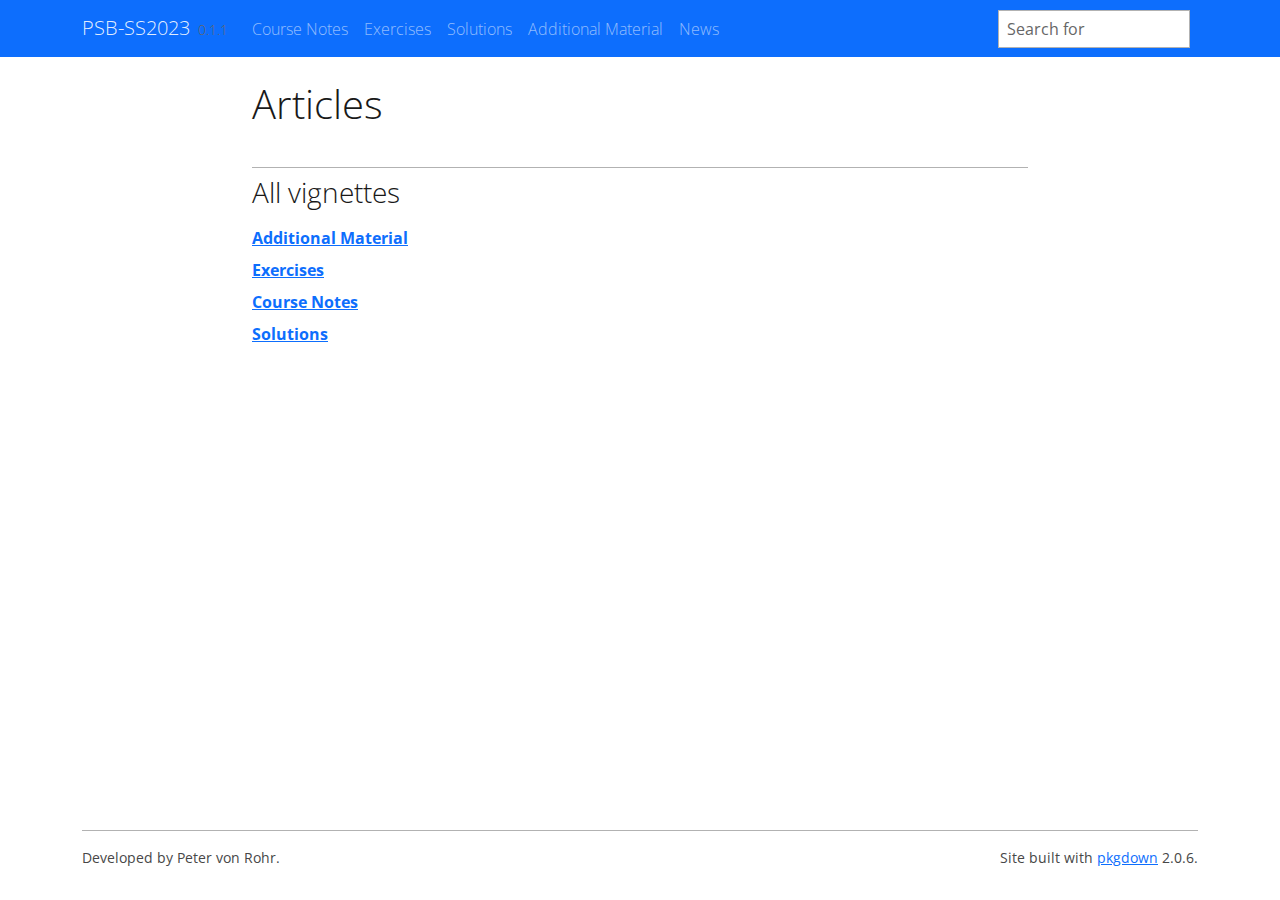
==== docs/articles/index.html @ a036b9f9 "Added docs directory" ====
<!DOCTYPE html>
<!-- Generated by pkgdown: do not edit by hand --><html lang="en"><head><meta http-equiv="Content-Type" content="text/html; charset=UTF-8"><meta charset="utf-8"><meta http-equiv="X-UA-Compatible" content="IE=edge"><meta name="viewport" content="width=device-width, initial-scale=1, shrink-to-fit=no"><title>Articles • PSB-SS2023</title><script src="../deps/jquery-3.6.0/jquery-3.6.0.min.js"></script><meta name="viewport" content="width=device-width, initial-scale=1, shrink-to-fit=no"><link href="../deps/bootstrap-5.2.2/bootstrap.min.css" rel="stylesheet"><script src="../deps/bootstrap-5.2.2/bootstrap.bundle.min.js"></script><!-- Font Awesome icons --><link rel="stylesheet" href="https://cdnjs.cloudflare.com/ajax/libs/font-awesome/5.12.1/css/all.min.css" integrity="sha256-mmgLkCYLUQbXn0B1SRqzHar6dCnv9oZFPEC1g1cwlkk=" crossorigin="anonymous"><link rel="stylesheet" href="https://cdnjs.cloudflare.com/ajax/libs/font-awesome/5.12.1/css/v4-shims.min.css" integrity="sha256-wZjR52fzng1pJHwx4aV2AO3yyTOXrcDW7jBpJtTwVxw=" crossorigin="anonymous"><!-- bootstrap-toc --><script src="https://cdn.rawgit.com/afeld/bootstrap-toc/v1.0.1/dist/bootstrap-toc.min.js"></script><!-- headroom.js --><script src="https://cdnjs.cloudflare.com/ajax/libs/headroom/0.11.0/headroom.min.js" integrity="sha256-AsUX4SJE1+yuDu5+mAVzJbuYNPHj/WroHuZ8Ir/CkE0=" crossorigin="anonymous"></script><script src="https://cdnjs.cloudflare.com/ajax/libs/headroom/0.11.0/jQuery.headroom.min.js" integrity="sha256-ZX/yNShbjqsohH1k95liqY9Gd8uOiE1S4vZc+9KQ1K4=" crossorigin="anonymous"></script><!-- clipboard.js --><script src="https://cdnjs.cloudflare.com/ajax/libs/clipboard.js/2.0.6/clipboard.min.js" integrity="sha256-inc5kl9MA1hkeYUt+EC3BhlIgyp/2jDIyBLS6k3UxPI=" crossorigin="anonymous"></script><!-- search --><script src="https://cdnjs.cloudflare.com/ajax/libs/fuse.js/6.4.6/fuse.js" integrity="sha512-zv6Ywkjyktsohkbp9bb45V6tEMoWhzFzXis+LrMehmJZZSys19Yxf1dopHx7WzIKxr5tK2dVcYmaCk2uqdjF4A==" crossorigin="anonymous"></script><script src="https://cdnjs.cloudflare.com/ajax/libs/autocomplete.js/0.38.0/autocomplete.jquery.min.js" integrity="sha512-GU9ayf+66Xx2TmpxqJpliWbT5PiGYxpaG8rfnBEk1LL8l1KGkRShhngwdXK1UgqhAzWpZHSiYPc09/NwDQIGyg==" crossorigin="anonymous"></script><script src="https://cdnjs.cloudflare.com/ajax/libs/mark.js/8.11.1/mark.min.js" integrity="sha512-5CYOlHXGh6QpOFA/TeTylKLWfB3ftPsde7AnmhuitiTX4K5SqCLBeKro6sPS8ilsz1Q4NRx3v8Ko2IBiszzdww==" crossorigin="anonymous"></script><!-- pkgdown --><script src="../pkgdown.js"></script><meta property="og:title" content="Articles"><!-- mathjax --><script src="https://cdnjs.cloudflare.com/ajax/libs/mathjax/2.7.5/MathJax.js" integrity="sha256-nvJJv9wWKEm88qvoQl9ekL2J+k/RWIsaSScxxlsrv8k=" crossorigin="anonymous"></script><script src="https://cdnjs.cloudflare.com/ajax/libs/mathjax/2.7.5/config/TeX-AMS-MML_HTMLorMML.js" integrity="sha256-84DKXVJXs0/F8OTMzX4UR909+jtl4G7SPypPavF+GfA=" crossorigin="anonymous"></script><!--[if lt IE 9]>
<script src="https://oss.maxcdn.com/html5shiv/3.7.3/html5shiv.min.js"></script>
<script src="https://oss.maxcdn.com/respond/1.4.2/respond.min.js"></script>
<![endif]--></head><body>
    <a href="#main" class="visually-hidden-focusable">Skip to contents</a>
    

    <nav class="navbar fixed-top navbar-default navbar-expand-lg bg-primary"><div class="container">
    
    <a class="navbar-brand me-2" href="../index.html">PSB-SS2023</a>

    <small class="nav-text text-muted me-auto" data-bs-toggle="tooltip" data-bs-placement="bottom" title="">0.1.1</small>

    
    <button class="navbar-toggler" type="button" data-bs-toggle="collapse" data-bs-target="#navbar" aria-controls="navbar" aria-expanded="false" aria-label="Toggle navigation">
      <span class="navbar-toggler-icon"></span>
    </button>

    <div id="navbar" class="collapse navbar-collapse ms-3">
      <ul class="navbar-nav me-auto"><li class="nav-item">
  <a class="nav-link" href="../articles/course_notes.html">Course Notes</a>
</li>
<li class="nav-item">
  <a class="nav-link" href="../articles/course_exercises.html">Exercises</a>
</li>
<li class="nav-item">
  <a class="nav-link" href="../articles/course_solutions.html">Solutions</a>
</li>
<li class="nav-item">
  <a class="nav-link" href="../articles/course_additional_material.html">Additional Material</a>
</li>
<li class="nav-item">
  <a class="nav-link" href="../news/index.html">News</a>
</li>
      </ul><form class="form-inline my-2 my-lg-0" role="search">
        <input type="search" class="form-control me-sm-2" aria-label="Toggle navigation" name="search-input" data-search-index="../search.json" id="search-input" placeholder="Search for" autocomplete="off"></form>

      <ul class="navbar-nav"></ul></div>

    
  </div>
</nav><div class="container template-article-index">
<div class="row">
  <main id="main" class="col-md-9"><div class="page-header">
      <img src="" class="logo" alt=""><h1>Articles</h1>
    </div>

    <div class="section ">
      <h3>All vignettes</h3>
      <p class="section-desc"></p>

      <dl><dt><a href="course_additional_material.html">Additional Material</a></dt>
        <dd>
        </dd><dt><a href="course_exercises.html">Exercises</a></dt>
        <dd>
        </dd><dt><a href="course_notes.html">Course Notes</a></dt>
        <dd>
        </dd><dt><a href="course_solutions.html">Solutions</a></dt>
        <dd>
      </dd></dl></div>
  </main></div>


    <footer><div class="pkgdown-footer-left">
  <p></p><p>Developed by Peter von Rohr.</p>
</div>

<div class="pkgdown-footer-right">
  <p></p><p>Site built with <a href="https://pkgdown.r-lib.org/" class="external-link">pkgdown</a> 2.0.6.</p>
</div>

    </footer></div>

  

  

  </body></html>
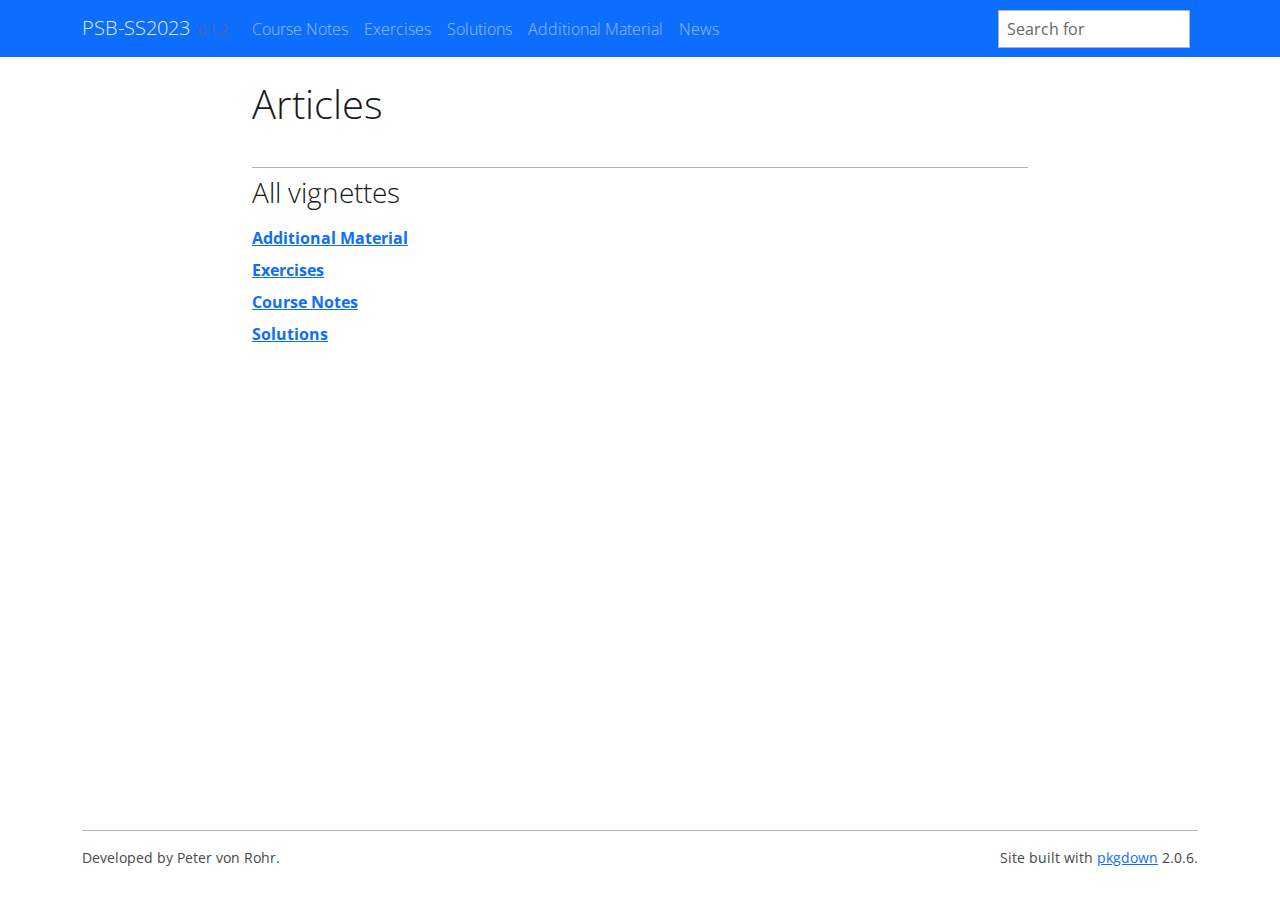
==== commit 30dec8e4: "Release website v0.1.2" ====
--- a/docs/articles/index.html
+++ b/docs/articles/index.html
@@ -10,7 +10,7 @@
     
     <a class="navbar-brand me-2" href="../index.html">PSB-SS2023</a>
 
-    <small class="nav-text text-muted me-auto" data-bs-toggle="tooltip" data-bs-placement="bottom" title="">0.1.1</small>
+    <small class="nav-text text-muted me-auto" data-bs-toggle="tooltip" data-bs-placement="bottom" title="">0.1.2</small>
 
     
     <button class="navbar-toggler" type="button" data-bs-toggle="collapse" data-bs-target="#navbar" aria-controls="navbar" aria-expanded="false" aria-label="Toggle navigation">
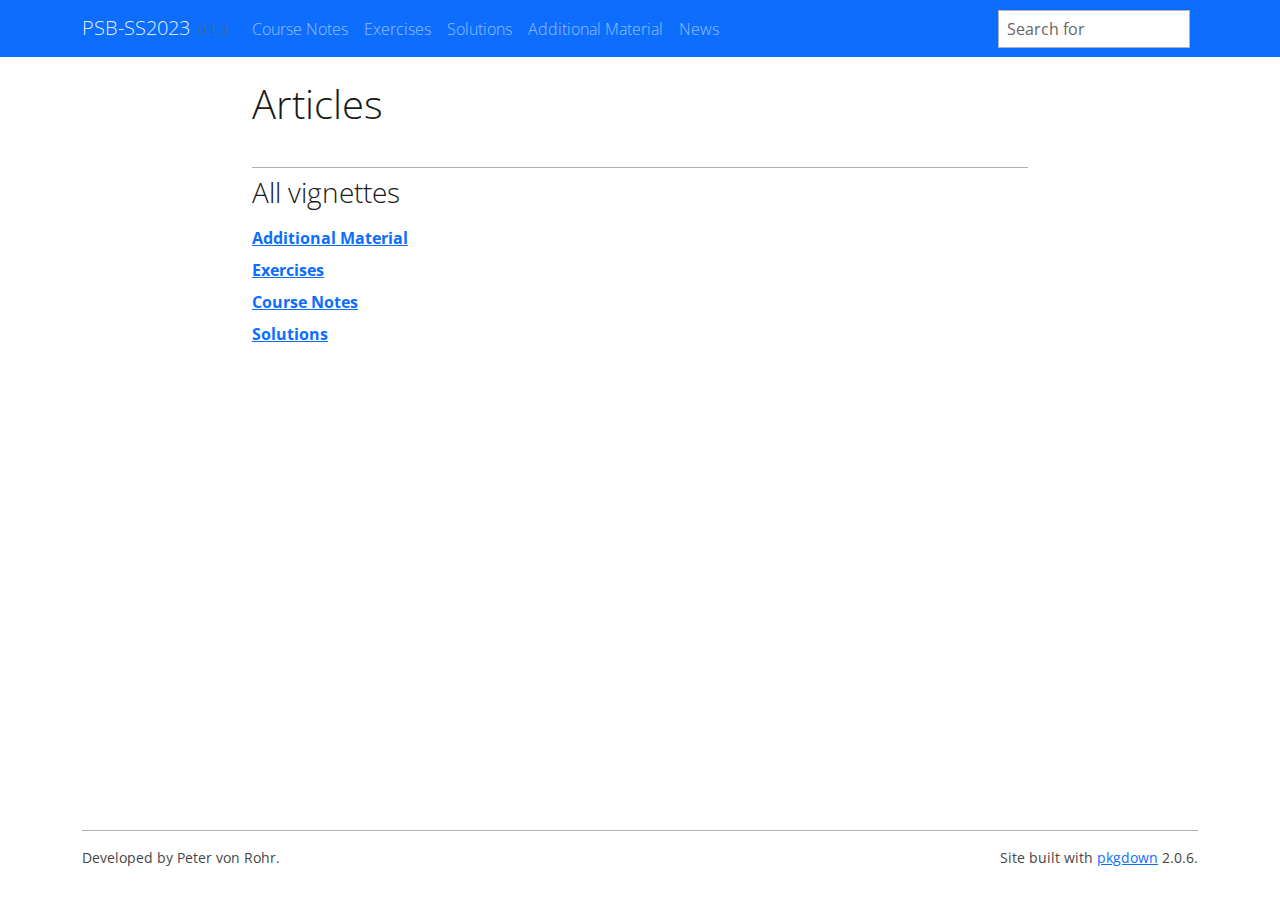
==== commit 1a065642: "Released website v0.1.3" ====
--- a/docs/articles/index.html
+++ b/docs/articles/index.html
@@ -10,7 +10,7 @@
     
     <a class="navbar-brand me-2" href="../index.html">PSB-SS2023</a>
 
-    <small class="nav-text text-muted me-auto" data-bs-toggle="tooltip" data-bs-placement="bottom" title="">0.1.2</small>
+    <small class="nav-text text-muted me-auto" data-bs-toggle="tooltip" data-bs-placement="bottom" title="">0.1.3</small>
 
     
     <button class="navbar-toggler" type="button" data-bs-toggle="collapse" data-bs-target="#navbar" aria-controls="navbar" aria-expanded="false" aria-label="Toggle navigation">
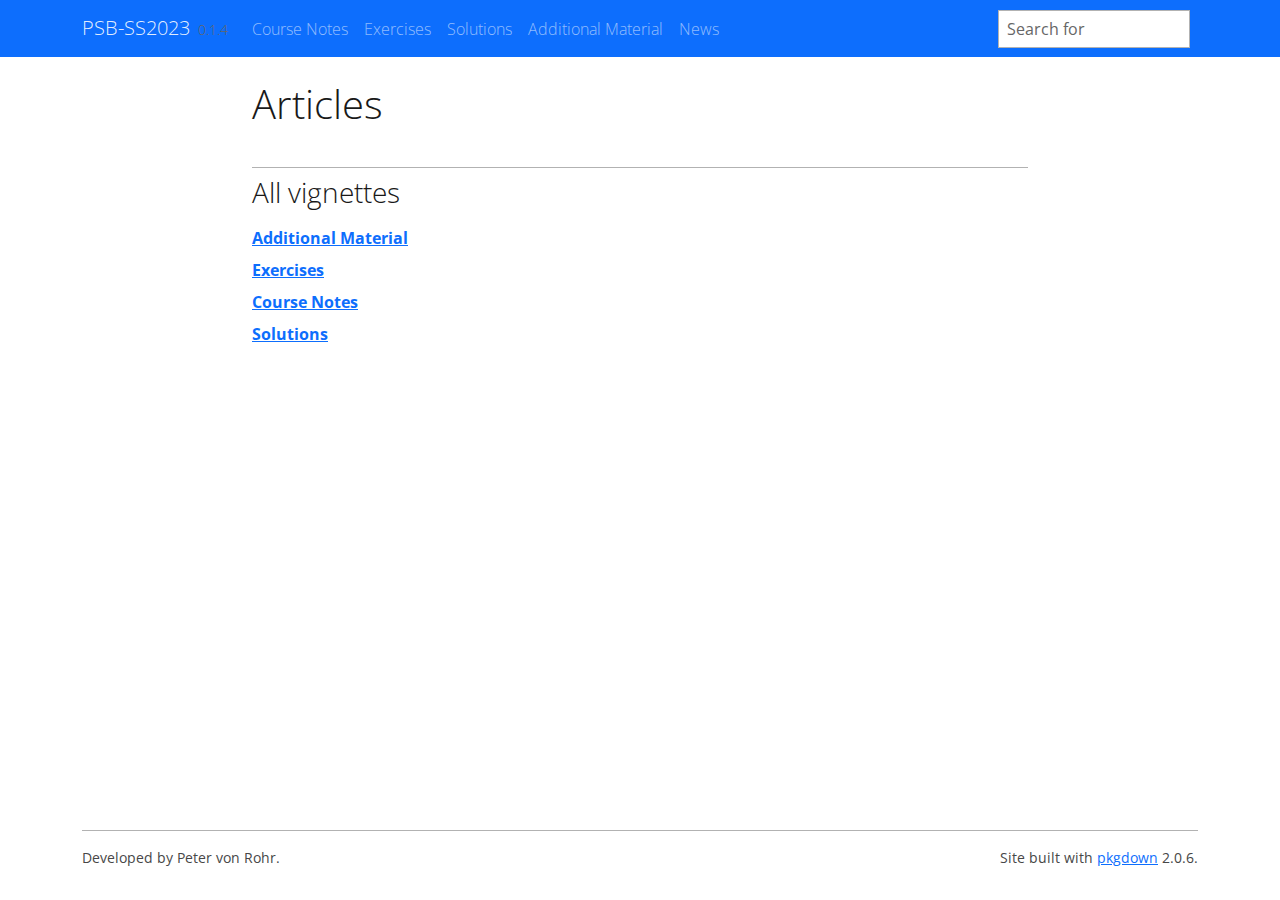
==== commit 8ea52a31: "Release website v0.1.4" ====
--- a/docs/articles/index.html
+++ b/docs/articles/index.html
@@ -10,7 +10,7 @@
     
     <a class="navbar-brand me-2" href="../index.html">PSB-SS2023</a>
 
-    <small class="nav-text text-muted me-auto" data-bs-toggle="tooltip" data-bs-placement="bottom" title="">0.1.3</small>
+    <small class="nav-text text-muted me-auto" data-bs-toggle="tooltip" data-bs-placement="bottom" title="">0.1.4</small>
 
     
     <button class="navbar-toggler" type="button" data-bs-toggle="collapse" data-bs-target="#navbar" aria-controls="navbar" aria-expanded="false" aria-label="Toggle navigation">
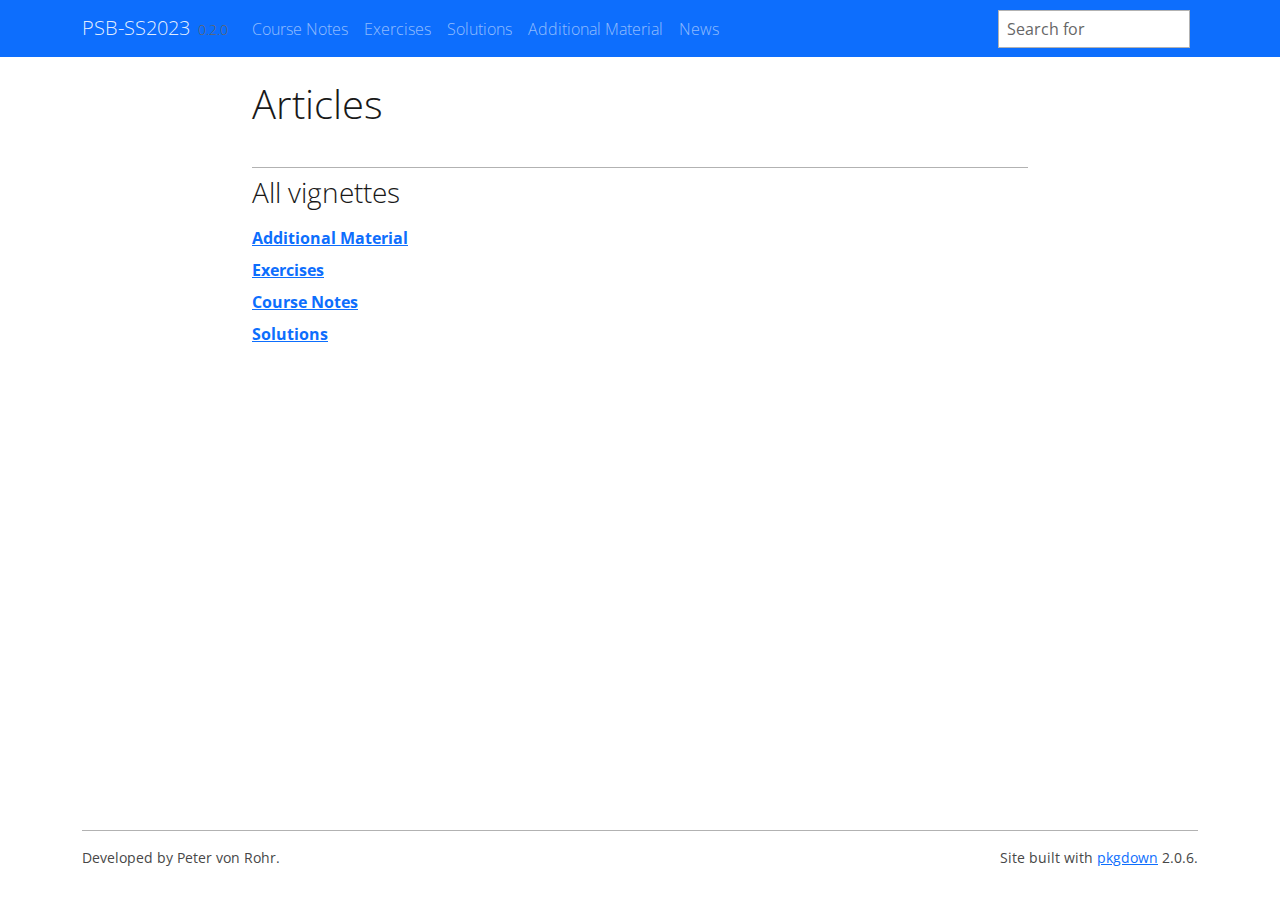
==== commit 3a16ad98: "Release website v0.2.0" ====
--- a/docs/articles/index.html
+++ b/docs/articles/index.html
@@ -10,7 +10,7 @@
     
     <a class="navbar-brand me-2" href="../index.html">PSB-SS2023</a>
 
-    <small class="nav-text text-muted me-auto" data-bs-toggle="tooltip" data-bs-placement="bottom" title="">0.1.4</small>
+    <small class="nav-text text-muted me-auto" data-bs-toggle="tooltip" data-bs-placement="bottom" title="">0.2.0</small>
 
     
     <button class="navbar-toggler" type="button" data-bs-toggle="collapse" data-bs-target="#navbar" aria-controls="navbar" aria-expanded="false" aria-label="Toggle navigation">
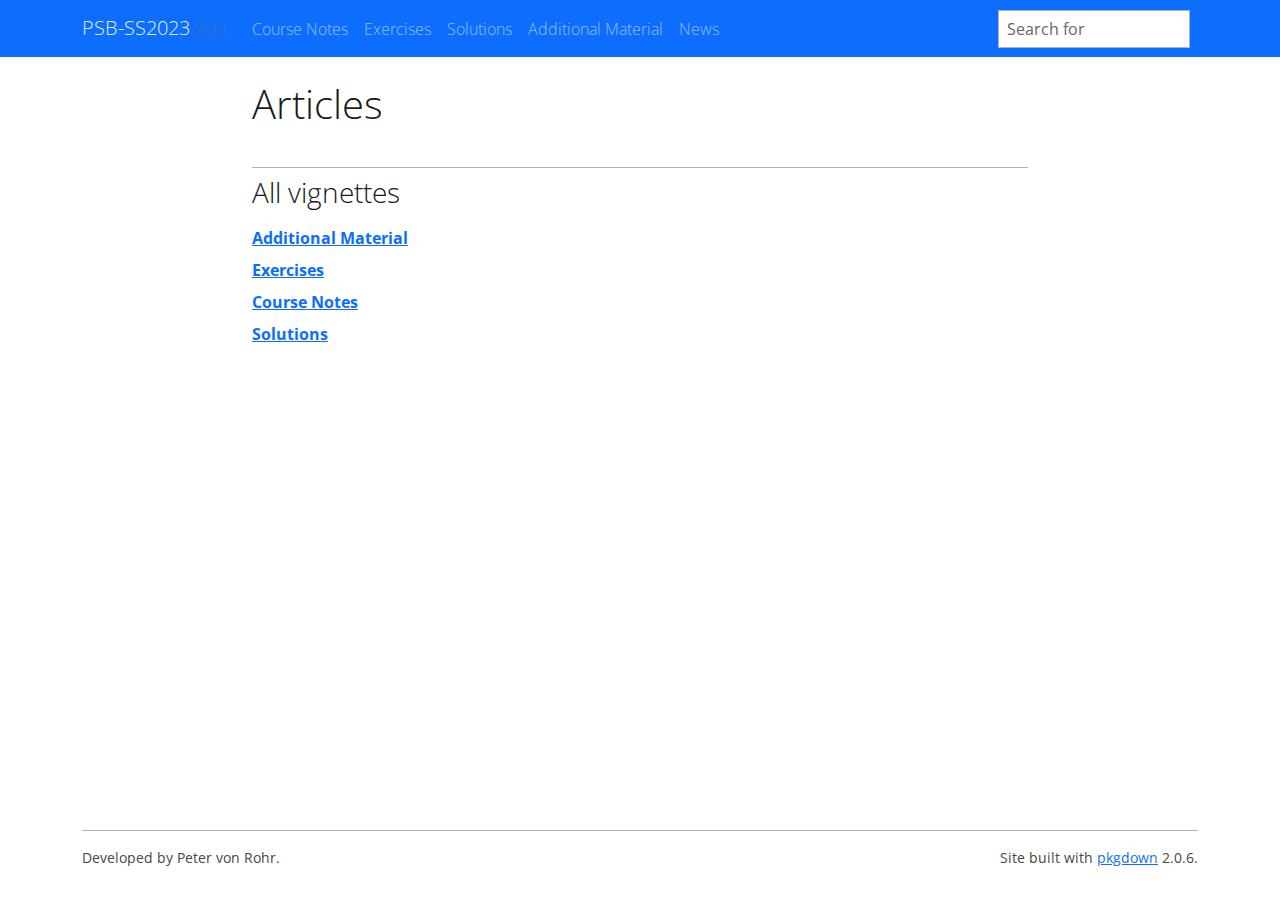
==== commit 6f439de0: "Released website v0.2.1" ====
--- a/docs/articles/index.html
+++ b/docs/articles/index.html
@@ -10,7 +10,7 @@
     
     <a class="navbar-brand me-2" href="../index.html">PSB-SS2023</a>
 
-    <small class="nav-text text-muted me-auto" data-bs-toggle="tooltip" data-bs-placement="bottom" title="">0.2.0</small>
+    <small class="nav-text text-muted me-auto" data-bs-toggle="tooltip" data-bs-placement="bottom" title="">0.2.1</small>
 
     
     <button class="navbar-toggler" type="button" data-bs-toggle="collapse" data-bs-target="#navbar" aria-controls="navbar" aria-expanded="false" aria-label="Toggle navigation">
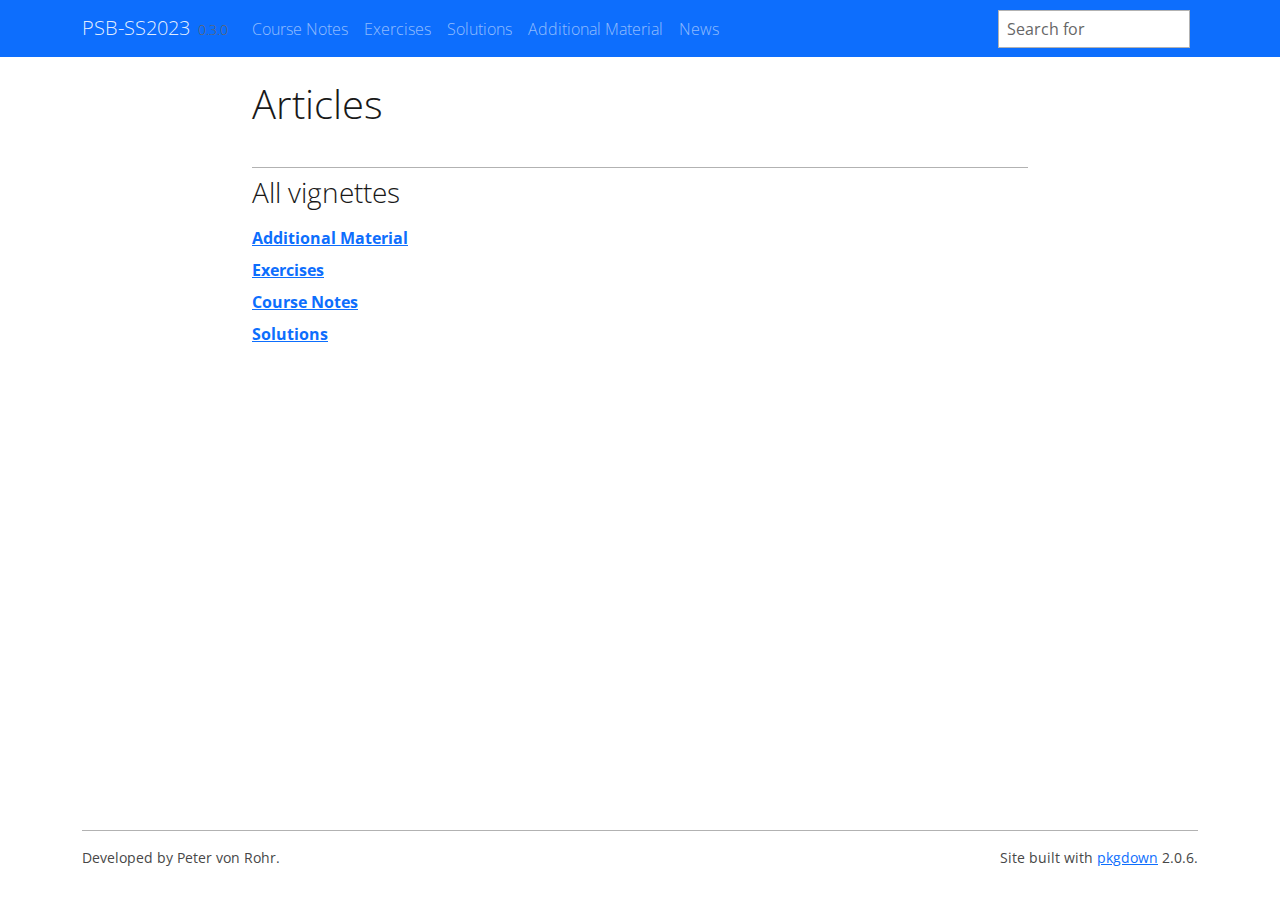
==== commit 4468eab1: "Release website v0.3.0" ====
--- a/docs/articles/index.html
+++ b/docs/articles/index.html
@@ -10,7 +10,7 @@
     
     <a class="navbar-brand me-2" href="../index.html">PSB-SS2023</a>
 
-    <small class="nav-text text-muted me-auto" data-bs-toggle="tooltip" data-bs-placement="bottom" title="">0.2.1</small>
+    <small class="nav-text text-muted me-auto" data-bs-toggle="tooltip" data-bs-placement="bottom" title="">0.3.0</small>
 
     
     <button class="navbar-toggler" type="button" data-bs-toggle="collapse" data-bs-target="#navbar" aria-controls="navbar" aria-expanded="false" aria-label="Toggle navigation">
